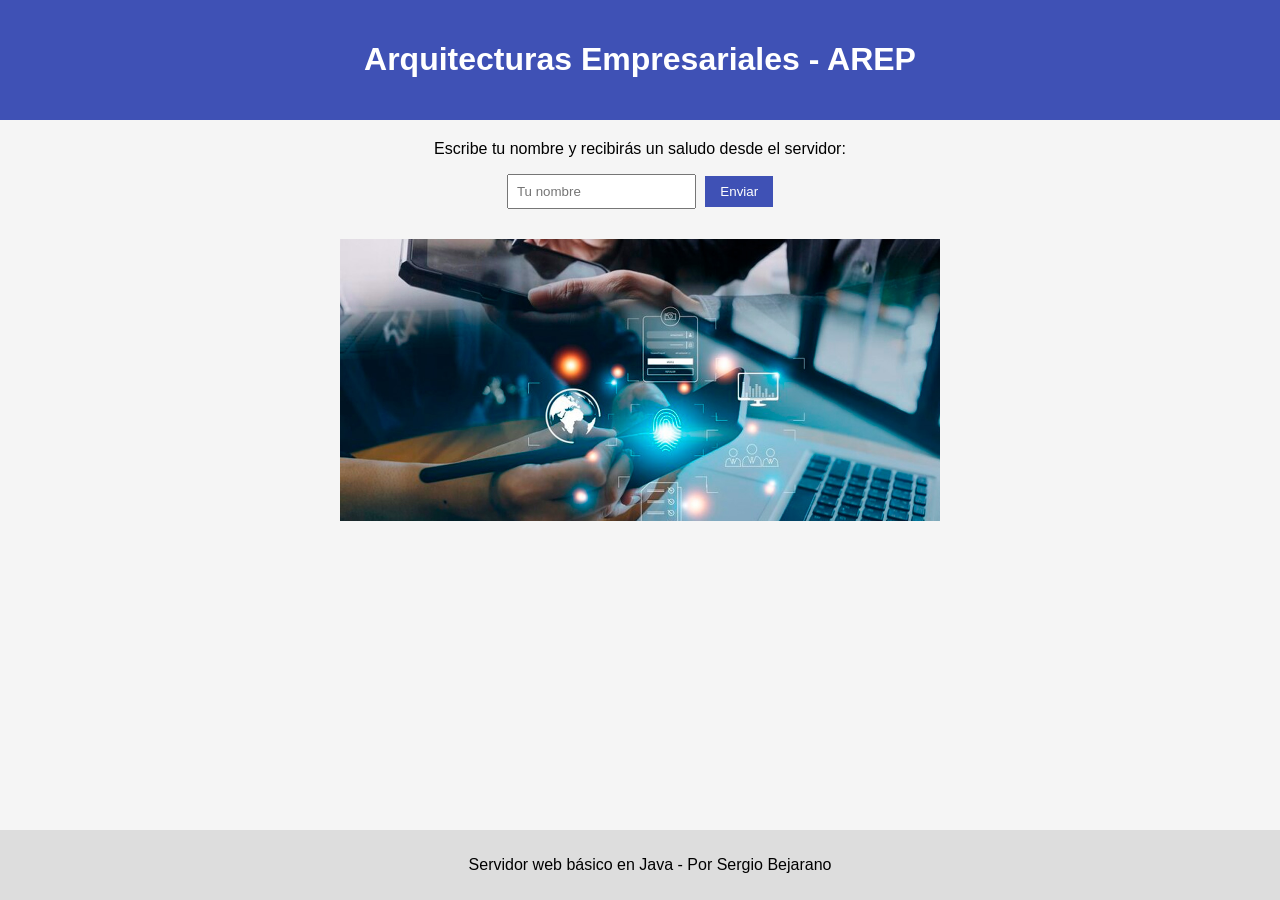
==== www/index.html @ c6d33031 "feat: web server implementation" ====
<!DOCTYPE html>
<html lang="es">
<head>
    <meta charset="UTF-8">
    <title>Servidor HTTP en Java</title>
    <link rel="stylesheet" href="style.css">
</head>
<body>
    <header>
        <h1>Arquitecturas Empresariales - AREP</h1>
    </header>

    <main>
        <p>Escribe tu nombre y recibirás un saludo desde el servidor:</p>
        <input type="text" id="name" placeholder="Tu nombre">
        <button onclick="sendGreeting()">Enviar</button>
        <div id="response"></div>
    </main>
    <div style="text-align:center; margin-top: 30px;">
    <img src="img/logo.jpg" alt="Logo grande" style="max-width: 600px; width: 80%; height: auto;">
    </div>
    <footer>
        <p>Servidor web básico en Java - Por Sergio Bejarano</p>
    </footer>

    <script src="script.js"></script>
</body>
</html>
---- www/style.css ----
body {
    font-family: Arial, sans-serif;
    text-align: center;
    background-color: #f5f5f5;
    margin: 0;
    padding: 0;
}

header {
    background-color: #3f51b5;
    color: white;
    padding: 20px;
}

.logo {
    width: 80px;
    vertical-align: middle;
}

main {
    margin: 20px;
}

input {
    padding: 8px;
    margin-right: 5px;
}

button {
    padding: 8px 15px;
    background-color: #3f51b5;
    color: white;
    border: none;
    cursor: pointer;
}

button:hover {
    background-color: #303f9f;
}

#response {
    margin-top: 20px;
    font-weight: bold;
    color: #333;
}

footer {
    background-color: #ddd;
    padding: 10px;
    position: fixed;
    bottom: 0;
    width: 100%;
}
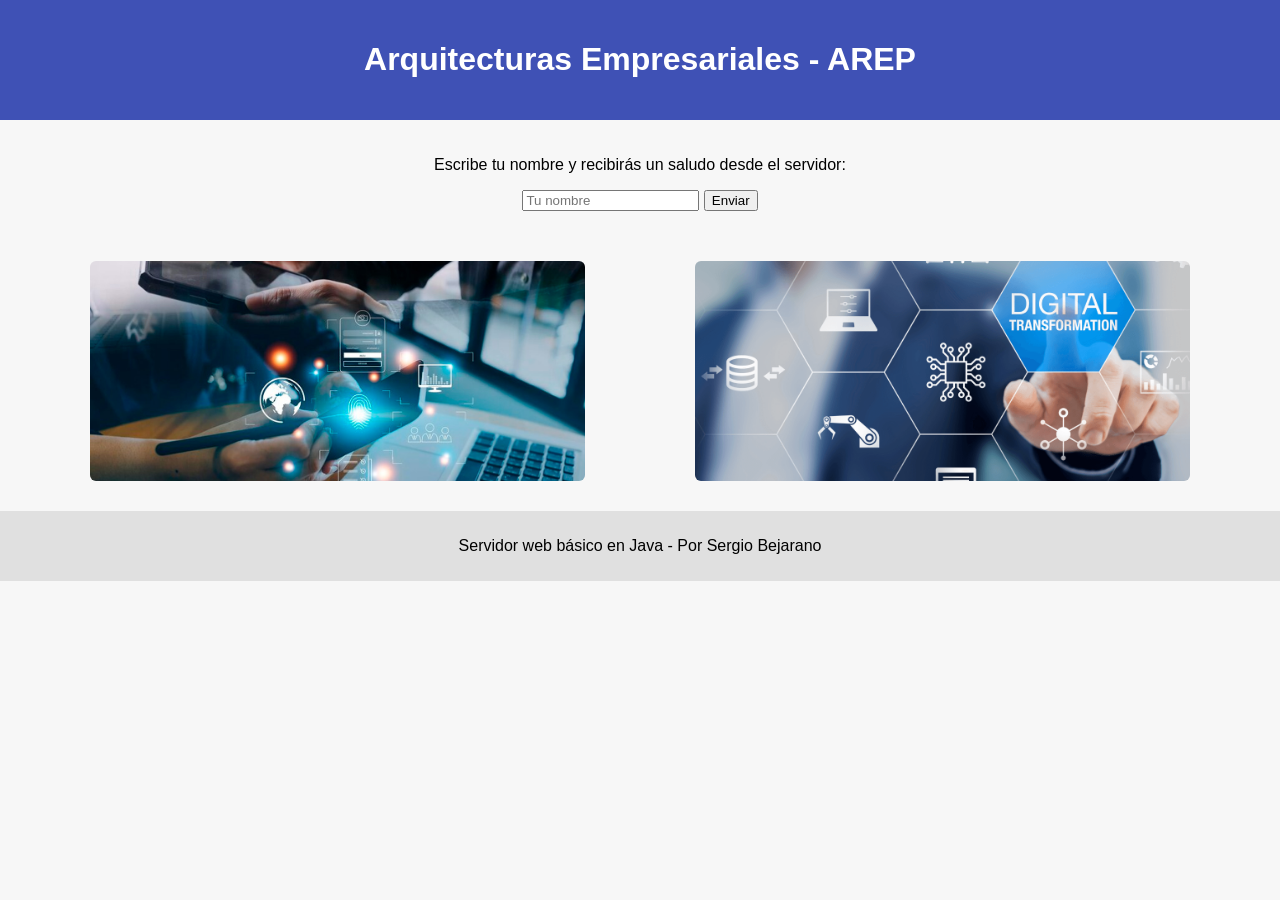
==== commit 0b185f1c: "feat: adjustment to include two images with the same space ratio" ====
--- a/www/index.html
+++ b/www/index.html
@@ -16,9 +16,12 @@
         <button onclick="sendGreeting()">Enviar</button>
         <div id="response"></div>
     </main>
-    <div style="text-align:center; margin-top: 30px;">
-    <img src="img/logo.jpg" alt="Logo grande" style="max-width: 600px; width: 80%; height: auto;">
-    </div>
+
+    <section class="image-strip">
+        <img src="img/logo.jpg" alt="Logo izquierdo">
+        <img src="img/logo2.png" alt="Logo derecho">
+    </section>
+
     <footer>
         <p>Servidor web básico en Java - Por Sergio Bejarano</p>
     </footer>
--- a/www/style.css
+++ b/www/style.css
@@ -1,53 +1,54 @@
 body {
     font-family: Arial, sans-serif;
-    text-align: center;
-    background-color: #f5f5f5;
     margin: 0;
     padding: 0;
+    background-color: #f7f7f7;
 }
 
 header {
     background-color: #3f51b5;
     color: white;
     padding: 20px;
-}
-
-.logo {
-    width: 80px;
-    vertical-align: middle;
+    text-align: center;
 }
 
 main {
-    margin: 20px;
-}
-
-input {
-    padding: 8px;
-    margin-right: 5px;
-}
-
-button {
-    padding: 8px 15px;
-    background-color: #3f51b5;
-    color: white;
-    border: none;
-    cursor: pointer;
-}
-
-button:hover {
-    background-color: #303f9f;
-}
-
-#response {
-    margin-top: 20px;
-    font-weight: bold;
-    color: #333;
+    padding: 20px;
+    text-align: center;
 }
 
 footer {
-    background-color: #ddd;
+    background-color: #e0e0e0;
     padding: 10px;
-    position: fixed;
-    bottom: 0;
-    width: 100%;
+    text-align: center;
 }
+
+.image-strip {
+    max-width: 1100px;
+    margin: 30px auto;
+    padding: 0 24px;
+    display: flex;
+    justify-content: space-between;
+    align-items: center;
+    gap: 24px;
+}
+
+.image-strip img {
+    display: block;
+    width: 45%;
+    max-width: 520px;
+    height: 220px;
+    object-fit: cover;
+    border-radius: 6px;
+}
+
+@media (max-width: 900px) {
+    .image-strip {
+        flex-direction: column;
+        gap: 16px;
+    }
+    .image-strip img {
+        width: 90%;
+        height: auto;
+    }
+}
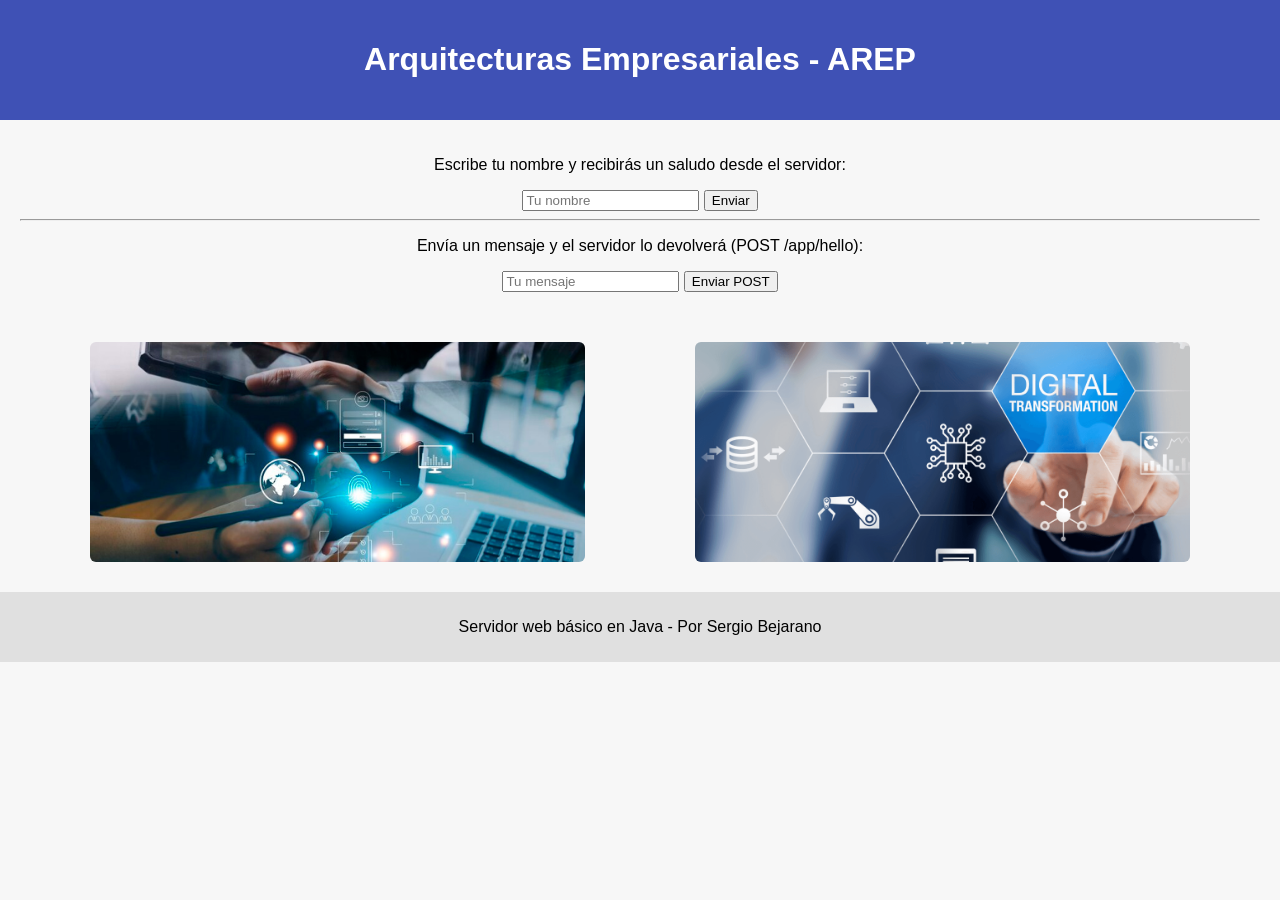
==== commit 59a2040c: "feat: new post service" ====
--- a/www/index.html
+++ b/www/index.html
@@ -15,6 +15,13 @@
         <input type="text" id="name" placeholder="Tu nombre">
         <button onclick="sendGreeting()">Enviar</button>
         <div id="response"></div>
+
+        <hr>
+
+        <p>Envía un mensaje y el servidor lo devolverá (POST /app/hello):</p>
+        <input type="text" id="echo" placeholder="Tu mensaje">
+        <button onclick="sendEcho()">Enviar POST</button>
+        <div id="echoResponse"></div>
     </main>
 
     <section class="image-strip">
@@ -28,4 +35,4 @@
 
     <script src="script.js"></script>
 </body>
-</html>
+</html>
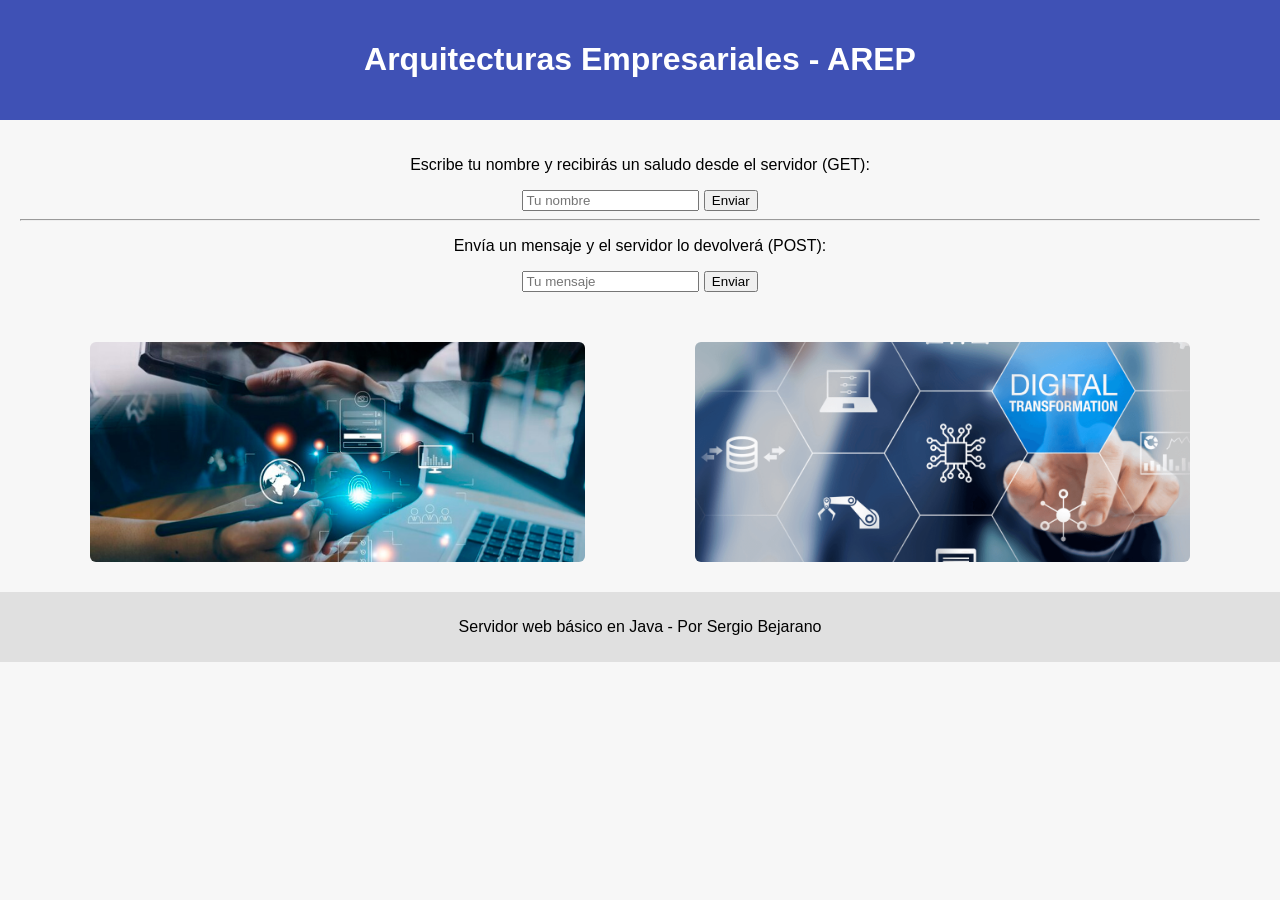
==== commit 9dfd4432: "feat: changes to the text on the website" ====
--- a/www/index.html
+++ b/www/index.html
@@ -11,16 +11,16 @@
     </header>
 
     <main>
-        <p>Escribe tu nombre y recibirás un saludo desde el servidor:</p>
+        <p>Escribe tu nombre y recibirás un saludo desde el servidor (GET):</p>
         <input type="text" id="name" placeholder="Tu nombre">
         <button onclick="sendGreeting()">Enviar</button>
         <div id="response"></div>
 
         <hr>
 
-        <p>Envía un mensaje y el servidor lo devolverá (POST /app/hello):</p>
+        <p>Envía un mensaje y el servidor lo devolverá (POST):</p>
         <input type="text" id="echo" placeholder="Tu mensaje">
-        <button onclick="sendEcho()">Enviar POST</button>
+        <button onclick="sendEcho()">Enviar</button>
         <div id="echoResponse"></div>
     </main>
 
